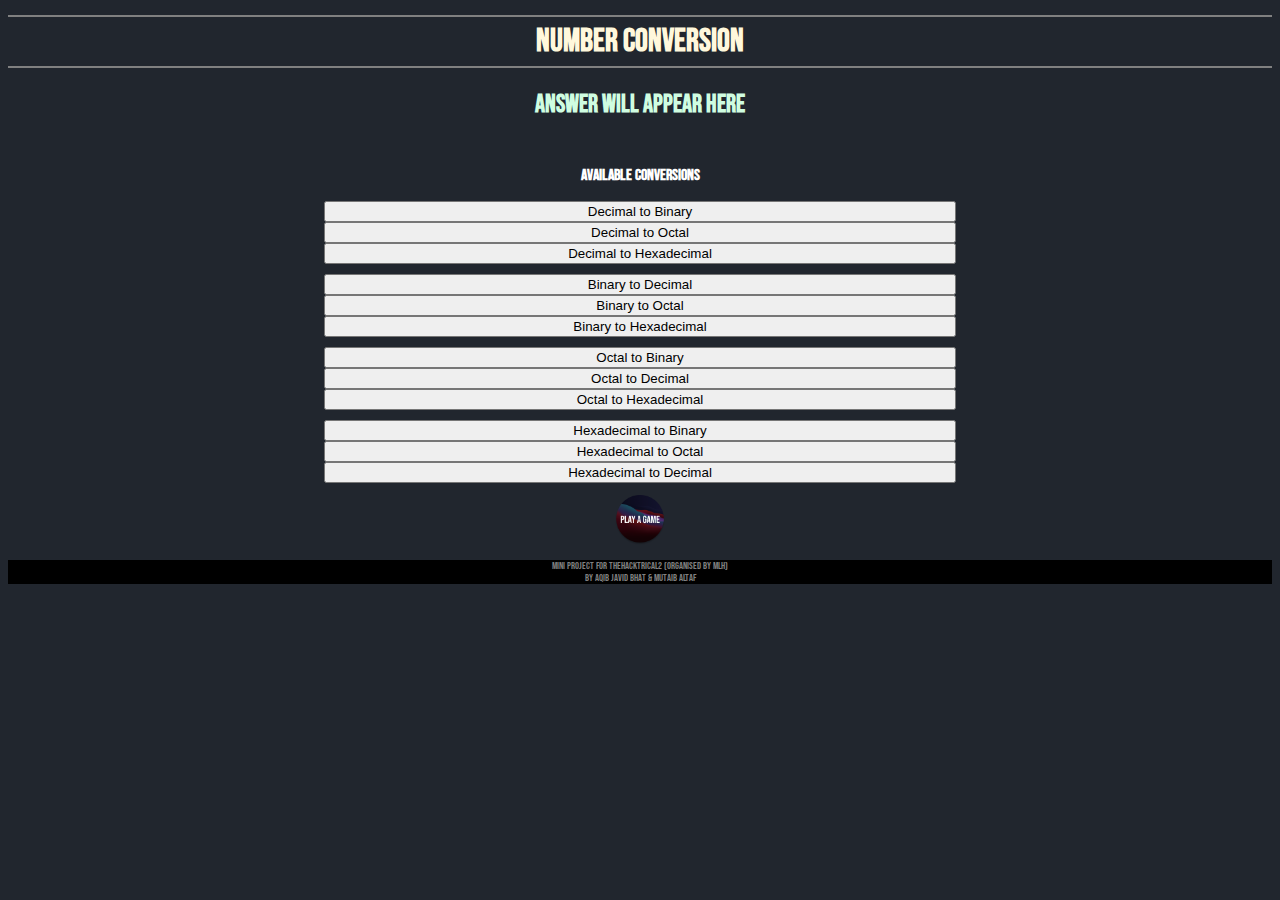
==== index.html @ 3a7cb50a "Link mindreadinggame and main page" ====
<!DOCTYPE html>
<html lang="en">
<head>
    <meta charset="UTF-8">
    <meta http-equiv="X-UA-Compatible" content="IE=edge">
    <meta name="viewport" content="width=device-width, initial-scale=1.0">
    <title>Number Conversion</title>
    <link rel="stylesheet" href="index.css">
    <link href="https://cdn.jsdelivr.net/npm/bootstrap@5.2.3/dist/css/bootstrap.min.css" rel="stylesheet" integrity="sha384-rbsA2VBKQhggwzxH7pPCaAqO46MgnOM80zW1RWuH61DGLwZJEdK2Kadq2F9CUG65" crossorigin="anonymous">
    <link rel="preconnect" href="https://fonts.googleapis.com">
    <link rel="preconnect" href="https://fonts.gstatic.com" crossorigin>
    <link href="https://fonts.googleapis.com/css2?family=Bebas+Neue&display=swap" rel="stylesheet">
</head>
<body>
      <h1 class="paraColor" id="title">Number Conversion</h1>
      <p align="center" id="answer"  class="paraColor">Answer will appear here</p>
    <div id="top">
      <p align="center" class="paraColor"><b>Available Conversions</b></p>
      <button type="button" class="btn btn-info" onclick="d2b()">Decimal to Binary</button>
      <button type="button" class="btn btn-info" onclick="d2o()">Decimal to Octal</button>
      <button type="button" class="btn btn-info" onclick="d2h()">Decimal to Hexadecimal</button>
    </div>
    
    <div>
      <button type="button" class="btn btn-success" onclick="b2d()">Binary to Decimal</button>
      <button type="button" class="btn btn-success" onclick="b2o()">Binary to Octal</button>
      <button type="button" class="btn btn-success" onclick="b2h()">Binary to Hexadecimal</button>
    </div>
    
    <div>
      <button type="button" class="btn btn-primary" onclick="o2b()">Octal to Binary</button>
      <button type="button" class="btn btn-primary" onclick="o2d()">Octal to Decimal</button>
      <button type="button" class="btn btn-primary" onclick="o2h()">Octal to Hexadecimal</button>
    </div>
    
    <div>
      <button type="button" class="btn btn-warning" onclick="h2b()">Hexadecimal to Binary</button>
      <button type="button" class="btn btn-warning" onclick="h2o()">Hexadecimal to Octal</button>
      <button type="button" class="btn btn-warning" onclick="h2d()">Hexadecimal to Decimal</button>
    </div>
    <div class="centerText">
      <a href="\mind reading\mindreading.html"><img src="\images\play.png" alt="Play a Game" id="playbtn"></a>
    </div>
    <footer class="paraColor" id="footer">Mini Project for Thehacktrical2 (organised by MLH)<br>by Aqib Javid Bhat & Mutaib Altaf</footer>
    <script src="index.js"></script>
    <script src="https://cdn.jsdelivr.net/npm/bootstrap@5.2.3/dist/js/bootstrap.bundle.min.js" integrity="sha384-kenU1KFdBIe4zVF0s0G1M5b4hcpxyD9F7jL+jjXkk+Q2h455rYXK/7HAuoJl+0I4" crossorigin="anonymous"></script>
  </body>
</body>
</html>
---- index.css ----
body {
    /* background-image: url("bg.png"); */
    background-repeat: repeat-y;
    background-size: 100%;
    text-align: center;
    background: #21262E !important;
    color: white;
    font-family: 'Bebas Neue', cursive;
}
.centerText{
    text-align: center;
}
.paraColor {
    color: white;
    text-align: center;
}
#title {
    margin-top: 15px;
    color: cornsilk;
    /* text-decoration: underline aliceblue wavy 1.5px; */
    padding: 5px;
    border: solid 2px gray;
    border-left:hidden;
    border-right: hidden;
    font-family: 'Bebas Neue', cursive;
}

#footer {
    margin-top: 5px;
    margin-bottom: 5px;
    font-size: x-small;
    background-color: black;
    color: gray;
}
#answer {
    margin-top: 1%;
    font-weight: bolder;
    font-size:25px;
    /* color: azure; */
    color: #CFFDE1;
}

div {
    text-align: center;
    margin:auto;
    padding: 5px;
    display: grid;
    width:  50%;
}
#playbtn{
    margin-top: 2px;
    height: 50px;
    width: 50px;
}
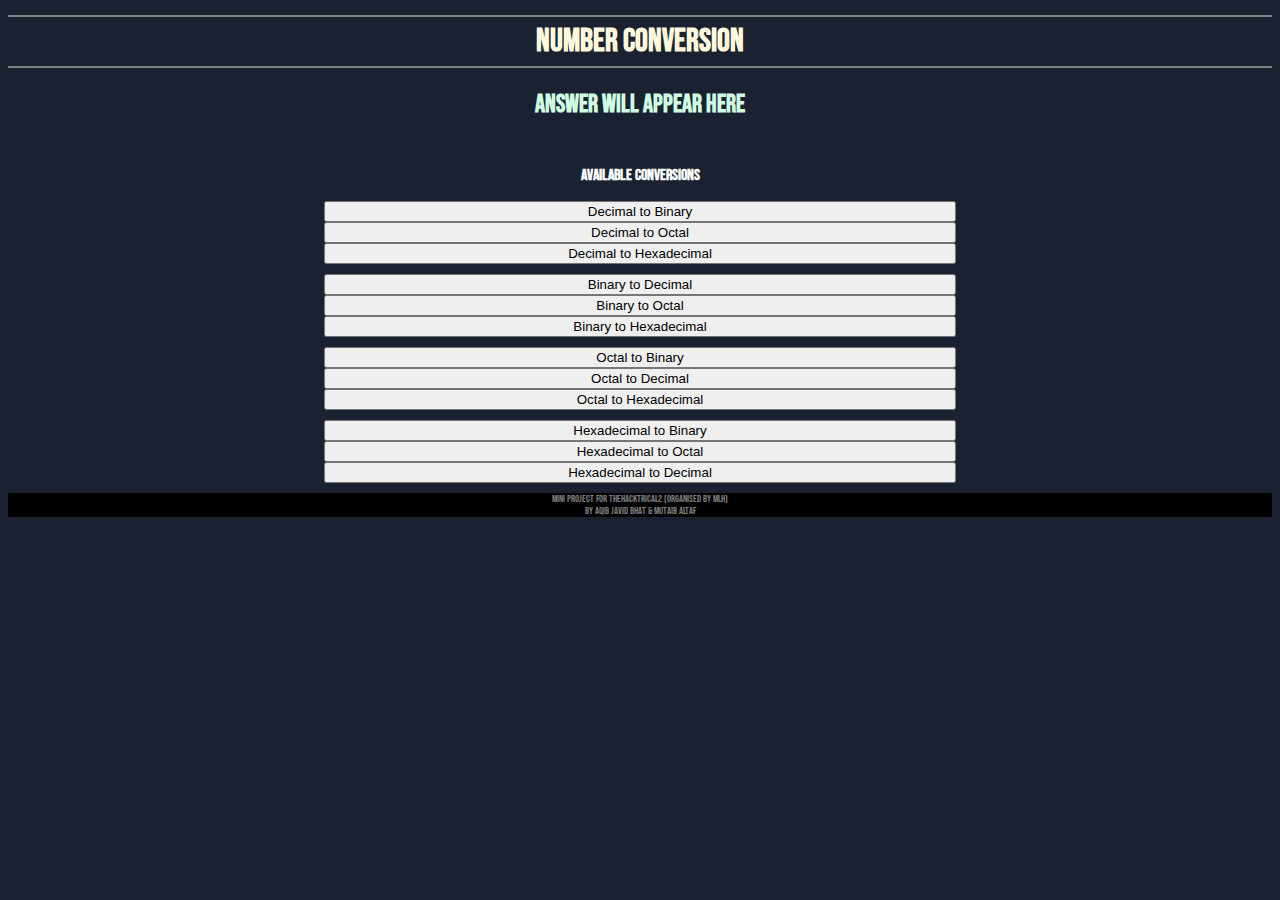
==== commit 6ce39f3e: "Code refactor" ====
--- a/index.html
+++ b/index.html
@@ -4,6 +4,8 @@
     <meta charset="UTF-8">
     <meta http-equiv="X-UA-Compatible" content="IE=edge">
     <meta name="viewport" content="width=device-width, initial-scale=1.0">
+    <meta name="author" content="Aqib Javid Bhat">
+    <meta name="description" content="Number Conversion provides functions to convert a number from one base to another. This also includes a Birthday Guessing Game based on binary.">
     <title>Number Conversion</title>
     <link rel="stylesheet" href="index.css">
     <link href="https://cdn.jsdelivr.net/npm/bootstrap@5.2.3/dist/css/bootstrap.min.css" rel="stylesheet" integrity="sha384-rbsA2VBKQhggwzxH7pPCaAqO46MgnOM80zW1RWuH61DGLwZJEdK2Kadq2F9CUG65" crossorigin="anonymous">
@@ -16,30 +18,27 @@
       <p align="center" id="answer"  class="paraColor">Answer will appear here</p>
     <div id="top">
       <p align="center" class="paraColor"><b>Available Conversions</b></p>
-      <button type="button" class="btn btn-info" onclick="d2b()">Decimal to Binary</button>
-      <button type="button" class="btn btn-info" onclick="d2o()">Decimal to Octal</button>
-      <button type="button" class="btn btn-info" onclick="d2h()">Decimal to Hexadecimal</button>
+      <button type="button" class="btn btn-info" onclick="convert(get_number(), 10, 2)">Decimal to Binary</button>
+      <button type="button" class="btn btn-info" onclick="convert(get_number(), 10, 8)">Decimal to Octal</button>
+      <button type="button" class="btn btn-info" onclick="convert(get_number(), 10, 16)">Decimal to Hexadecimal</button>
     </div>
     
     <div>
-      <button type="button" class="btn btn-success" onclick="b2d()">Binary to Decimal</button>
-      <button type="button" class="btn btn-success" onclick="b2o()">Binary to Octal</button>
-      <button type="button" class="btn btn-success" onclick="b2h()">Binary to Hexadecimal</button>
+      <button type="button" class="btn btn-success" onclick="convert(get_number(), 2, 10)">Binary to Decimal</button>
+      <button type="button" class="btn btn-success" onclick="convert(get_number(), 2, 8)">Binary to Octal</button>
+      <button type="button" class="btn btn-success" onclick="convert(get_number(), 2, 16)">Binary to Hexadecimal</button>
     </div>
     
     <div>
-      <button type="button" class="btn btn-primary" onclick="o2b()">Octal to Binary</button>
-      <button type="button" class="btn btn-primary" onclick="o2d()">Octal to Decimal</button>
-      <button type="button" class="btn btn-primary" onclick="o2h()">Octal to Hexadecimal</button>
+      <button type="button" class="btn btn-primary" onclick="convert(get_number(), 8, 2)">Octal to Binary</button>
+      <button type="button" class="btn btn-primary" onclick="convert(get_number(), 8, 10)">Octal to Decimal</button>
+      <button type="button" class="btn btn-primary" onclick="convert(get_number(), 8, 16)">Octal to Hexadecimal</button>
     </div>
     
     <div>
-      <button type="button" class="btn btn-warning" onclick="h2b()">Hexadecimal to Binary</button>
-      <button type="button" class="btn btn-warning" onclick="h2o()">Hexadecimal to Octal</button>
-      <button type="button" class="btn btn-warning" onclick="h2d()">Hexadecimal to Decimal</button>
-    </div>
-    <div class="centerText">
-      <a href="\mind reading\mindreading.html"><img src="\images\play.png" alt="Play a Game" id="playbtn"></a>
+      <button type="button" class="btn btn-warning" onclick="convert(get_number(), 16, 2)">Hexadecimal to Binary</button>
+      <button type="button" class="btn btn-warning" onclick="convert(get_number(), 16, 8)">Hexadecimal to Octal</button>
+      <button type="button" class="btn btn-warning" onclick="convert(get_number(), 16, 10)">Hexadecimal to Decimal</button>
     </div>
     <footer class="paraColor" id="footer">Mini Project for Thehacktrical2 (organised by MLH)<br>by Aqib Javid Bhat & Mutaib Altaf</footer>
     <script src="index.js"></script>
--- a/index.css
+++ b/index.css
@@ -3,7 +3,8 @@
     background-repeat: repeat-y;
     background-size: 100%;
     text-align: center;
-    background: #21262E !important;
+    /* background: #21262E !important; */
+    background: #1A2231 !important;
     color: white;
     font-family: 'Bebas Neue', cursive;
 }
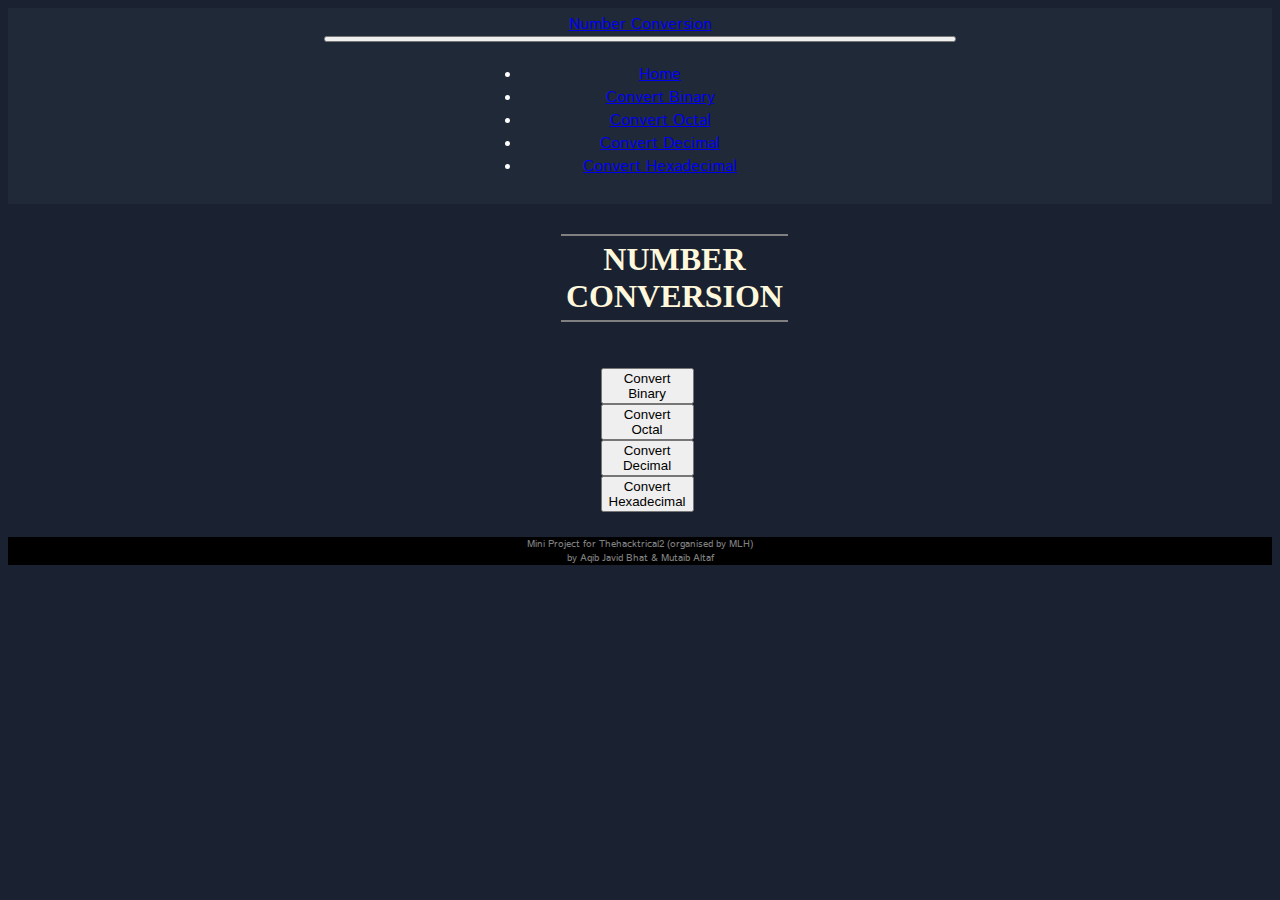
==== commit eec01e67: "Modularize" ====
--- a/index.html
+++ b/index.html
@@ -1,48 +1,86 @@
 <!DOCTYPE html>
+
 <html lang="en">
-<head>
-    <meta charset="UTF-8">
-    <meta http-equiv="X-UA-Compatible" content="IE=edge">
-    <meta name="viewport" content="width=device-width, initial-scale=1.0">
-    <meta name="author" content="Aqib Javid Bhat">
-    <meta name="description" content="Number Conversion provides functions to convert a number from one base to another. This also includes a Birthday Guessing Game based on binary.">
-    <title>Number Conversion</title>
-    <link rel="stylesheet" href="index.css">
-    <link href="https://cdn.jsdelivr.net/npm/bootstrap@5.2.3/dist/css/bootstrap.min.css" rel="stylesheet" integrity="sha384-rbsA2VBKQhggwzxH7pPCaAqO46MgnOM80zW1RWuH61DGLwZJEdK2Kadq2F9CUG65" crossorigin="anonymous">
-    <link rel="preconnect" href="https://fonts.googleapis.com">
-    <link rel="preconnect" href="https://fonts.gstatic.com" crossorigin>
-    <link href="https://fonts.googleapis.com/css2?family=Bebas+Neue&display=swap" rel="stylesheet">
-</head>
-<body>
-      <h1 class="paraColor" id="title">Number Conversion</h1>
-      <p align="center" id="answer"  class="paraColor">Answer will appear here</p>
-    <div id="top">
-      <p align="center" class="paraColor"><b>Available Conversions</b></p>
-      <button type="button" class="btn btn-info" onclick="convert(get_number(), 10, 2)">Decimal to Binary</button>
-      <button type="button" class="btn btn-info" onclick="convert(get_number(), 10, 8)">Decimal to Octal</button>
-      <button type="button" class="btn btn-info" onclick="convert(get_number(), 10, 16)">Decimal to Hexadecimal</button>
-    </div>
-    
-    <div>
-      <button type="button" class="btn btn-success" onclick="convert(get_number(), 2, 10)">Binary to Decimal</button>
-      <button type="button" class="btn btn-success" onclick="convert(get_number(), 2, 8)">Binary to Octal</button>
-      <button type="button" class="btn btn-success" onclick="convert(get_number(), 2, 16)">Binary to Hexadecimal</button>
-    </div>
-    
-    <div>
-      <button type="button" class="btn btn-primary" onclick="convert(get_number(), 8, 2)">Octal to Binary</button>
-      <button type="button" class="btn btn-primary" onclick="convert(get_number(), 8, 10)">Octal to Decimal</button>
-      <button type="button" class="btn btn-primary" onclick="convert(get_number(), 8, 16)">Octal to Hexadecimal</button>
-    </div>
-    
-    <div>
-      <button type="button" class="btn btn-warning" onclick="convert(get_number(), 16, 2)">Hexadecimal to Binary</button>
-      <button type="button" class="btn btn-warning" onclick="convert(get_number(), 16, 8)">Hexadecimal to Octal</button>
-      <button type="button" class="btn btn-warning" onclick="convert(get_number(), 16, 10)">Hexadecimal to Decimal</button>
-    </div>
-    <footer class="paraColor" id="footer">Mini Project for Thehacktrical2 (organised by MLH)<br>by Aqib Javid Bhat & Mutaib Altaf</footer>
-    <script src="index.js"></script>
-    <script src="https://cdn.jsdelivr.net/npm/bootstrap@5.2.3/dist/js/bootstrap.bundle.min.js" integrity="sha384-kenU1KFdBIe4zVF0s0G1M5b4hcpxyD9F7jL+jjXkk+Q2h455rYXK/7HAuoJl+0I4" crossorigin="anonymous"></script>
-  </body>
-</body>
-</html>+
+    <head>
+        <meta charset="UTF-8">
+        <meta http-equiv="X-UA-Compatible" content="IE=edge">
+        <meta name="viewport" content="width=device-width, initial-scale=1.0">
+        <meta name="author" content="Aqib Javid Bhat">
+        <meta name="description" content="Number Conversion provides functions to convert a number from one base to another.">
+        <meta property="og:title" content="Number Conversion">
+        <title>Number Conversion</title>
+        <link rel="stylesheet" href="index.css">
+        <link rel="icon" type="image/x-icon" href="favicon.ico">
+        <link href="https://cdn.jsdelivr.net/npm/bootstrap@5.3.0-alpha3/dist/css/bootstrap.min.css" rel="stylesheet" integrity="sha384-KK94CHFLLe+nY2dmCWGMq91rCGa5gtU4mk92HdvYe+M/SXH301p5ILy+dN9+nJOZ" crossorigin="anonymous">
+        <link rel="preconnect" href="https://fonts.googleapis.com">
+        <link rel="preconnect" href="https://fonts.gstatic.com" crossorigin>
+        <link href="https://fonts.googleapis.com/css2?family=Istok+Web:ital,wght@0,400;0,700;1,400;1,700&family=Montserrat:ital,wght@0,100;0,200;0,300;0,400;0,500;0,600;1,100;1,200;1,300;1,400;1,500;1,600&display=swap" rel="stylesheet">
+        <script type="module" src="index.js"></script>
+    </head>
+
+    <body style="background: #1F2937; font-family: 'Istok Web', sans-serif; color: white;">
+
+        <header>
+            <nav class="navbar navbar-expand-lg bg-dark mt-2" data-bs-theme="dark" style="background: rgb(31 41 55) !important;">
+                <div class="container-fluid fw-bold fs-5">
+                    <a class="navbar-brand ms-lg-5 d-lg-none ms-3" href="#" id="nav">Number Conversion</a>
+                    <button class="navbar-toggler me-3" type="button" data-bs-toggle="collapse" data-bs-target="#navbarNavDropdown" aria-controls="navbarNavDropdown" aria-expanded="false" aria-label="Toggle navigation">
+                        <span class="navbar-toggler-icon"></span>
+                    </button>
+                    <div class="collapse navbar-collapse text-center" id="navbarNavDropdown">
+                        <ul class="navbar-nav justify-content-between nav-underline w-100 fs-5 mt-3" id="list">
+                            <li class="nav-item ms-lg-5">
+                                <a class="nav-link" aria-current="page" href="#" id="Home" data-bs-toggle="collapse" data-bs-target=".navbar-collapse.show">Home</a>
+                            </li>
+                            <li class="nav-item">
+                                <a class="nav-link" aria-current="page" href="#" id="Binary" data-bs-toggle="collapse" data-bs-target=".navbar-collapse.show">Convert Binary</a>
+                            </li>
+                            <li class="nav-item">
+                                <a class="nav-link" aria-current="page" href="#" id="Octal" data-bs-toggle="collapse" data-bs-target=".navbar-collapse.show">Convert Octal</a>
+                            </li>
+                            <li class="nav-item">
+                                <a class="nav-link" aria-current="page" href="#" id="Decimal" data-bs-toggle="collapse" data-bs-target=".navbar-collapse.show">Convert Decimal</a>
+                            </li>
+                            <li class="nav-item me-lg-5">
+                                <a class="nav-link" aria-current="page" href="#" id="Hexadecimal" data-bs-toggle="collapse" data-bs-target=".navbar-collapse.show">Convert Hexadecimal</a>
+                            </li>
+                        </ul>
+                    </div>
+                </div>
+            </nav>
+        </header>
+
+        <main class="container-fluid">
+            <div class="container text-center col-sm-10 col-md-8 col-lg-6">
+                <div class="row mt-5 mb-4">
+                    <div class="col">
+                        <h1 class="fw-bold text-white fs-1" id="title">NUMBER CONVERSION</h1>
+                    </div>
+                </div>
+                <div class="row justify-content-center">
+                    <div class="col-11">
+                        <form id="form">
+                            <div class="mb-3" id="input-div">
+                                <input class="form-control bg-transparent text-white border border-5 fs-4 fw-semibold text-center mb-5 rounded-0 py-3" autocomplete="off" autofocus type="text" placeholder="ENTER NUMBER" aria-label="default input example" id="number" value="">
+                                <input type="hidden" value="0" id="page">
+                            </div>
+                            <div class="mb-3 d-flex flex-column" id="btns">
+                                
+                            </div>
+                        </form>
+                        <p class="text-center fs-4 fw-bold mt-5 border border-5 fw-semibold rounded-0 py-3 text-uppercase" id="answer">Answer will appear here</p>
+                    </div>
+                </div>
+            </div>
+        </main>
+
+        <footer class="text-white text-center py-3 fixed-bottom" id="footer">
+            Mini Project for Thehacktrical2 (organised by MLH)<br>by Aqib Javid Bhat & Mutaib Altaf
+        </footer>
+
+        <script src="https://cdn.jsdelivr.net/npm/bootstrap@5.3.0-alpha3/dist/js/bootstrap.bundle.min.js" integrity="sha384-ENjdO4Dr2bkBIFxQpeoTz1HIcje39Wm4jDKdf19U8gI4ddQ3GYNS7NTKfAdVQSZe" crossorigin="anonymous"></script>
+        
+    </body>
+
+</html>
--- a/index.css
+++ b/index.css
@@ -1,9 +1,7 @@
 body {
-    /* background-image: url("bg.png"); */
     background-repeat: repeat-y;
     background-size: 100%;
     text-align: center;
-    /* background: #21262E !important; */
     background: #1A2231 !important;
     color: white;
     font-family: 'Bebas Neue', cursive;
@@ -13,12 +11,10 @@
 }
 .paraColor {
     color: white;
-    text-align: center;
 }
 #title {
     margin-top: 15px;
     color: cornsilk;
-    /* text-decoration: underline aliceblue wavy 1.5px; */
     padding: 5px;
     border: solid 2px gray;
     border-left:hidden;
@@ -37,19 +33,12 @@
     margin-top: 1%;
     font-weight: bolder;
     font-size:25px;
-    /* color: azure; */
     color: #CFFDE1;
 }
 
 div {
-    text-align: center;
     margin:auto;
     padding: 5px;
     display: grid;
     width:  50%;
-}
-#playbtn{
-    margin-top: 2px;
-    height: 50px;
-    width: 50px;
 }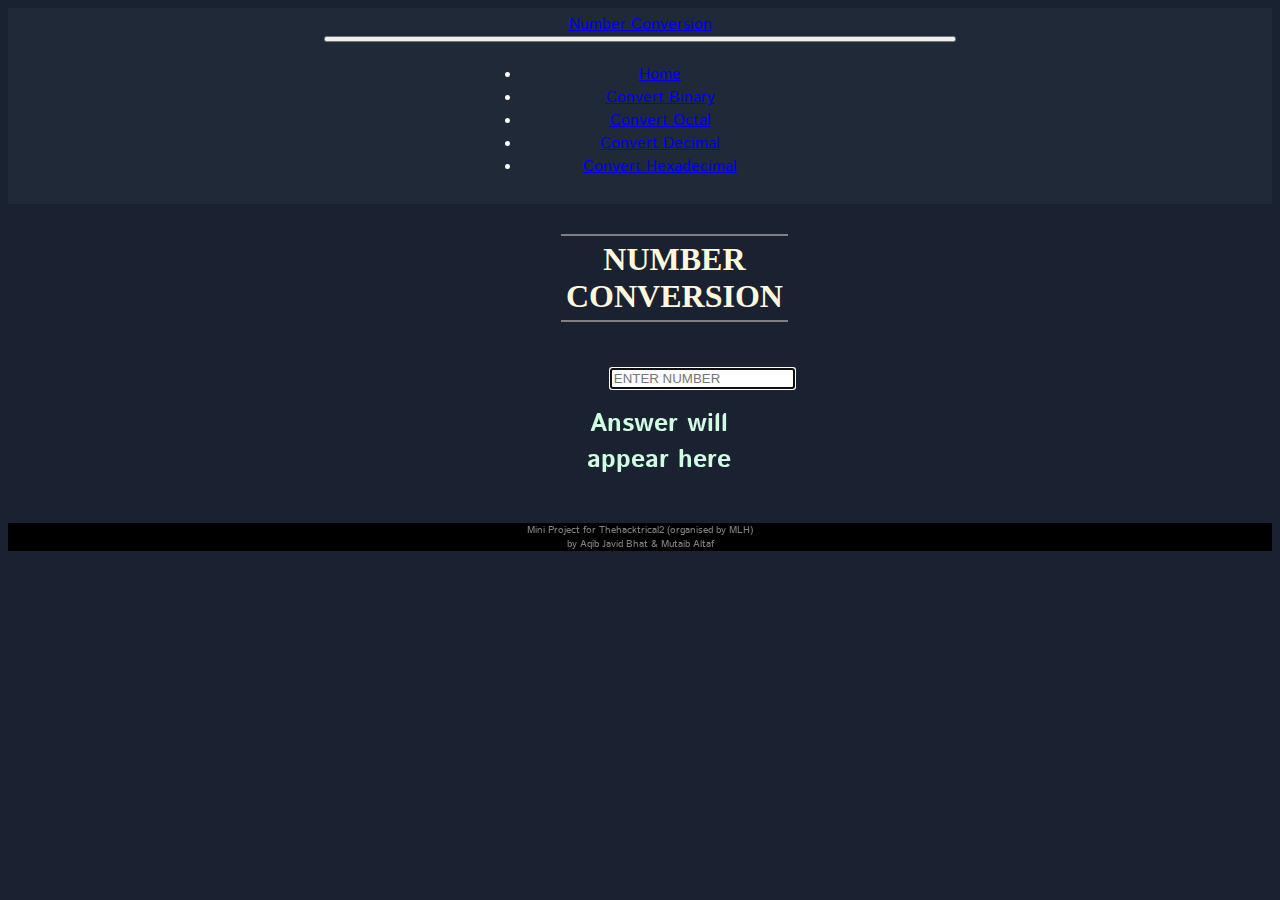
==== commit 7e969ef3: "Add og:image meta tag" ====
--- a/index.html
+++ b/index.html
@@ -9,6 +9,7 @@
         <meta name="author" content="Aqib Javid Bhat">
         <meta name="description" content="Number Conversion provides functions to convert a number from one base to another.">
         <meta property="og:title" content="Number Conversion">
+        <meta property="og:image" content="banner.png">
         <title>Number Conversion</title>
         <link rel="stylesheet" href="index.css">
         <link rel="icon" type="image/x-icon" href="favicon.ico">
@@ -16,7 +17,7 @@
         <link rel="preconnect" href="https://fonts.googleapis.com">
         <link rel="preconnect" href="https://fonts.gstatic.com" crossorigin>
         <link href="https://fonts.googleapis.com/css2?family=Istok+Web:ital,wght@0,400;0,700;1,400;1,700&family=Montserrat:ital,wght@0,100;0,200;0,300;0,400;0,500;0,600;1,100;1,200;1,300;1,400;1,500;1,600&display=swap" rel="stylesheet">
-        <script type="module" src="index.js"></script>
+        <script type="text/javascript" src="index.js"></script>
     </head>
 
     <body style="background: #1F2937; font-family: 'Istok Web', sans-serif; color: white;">
